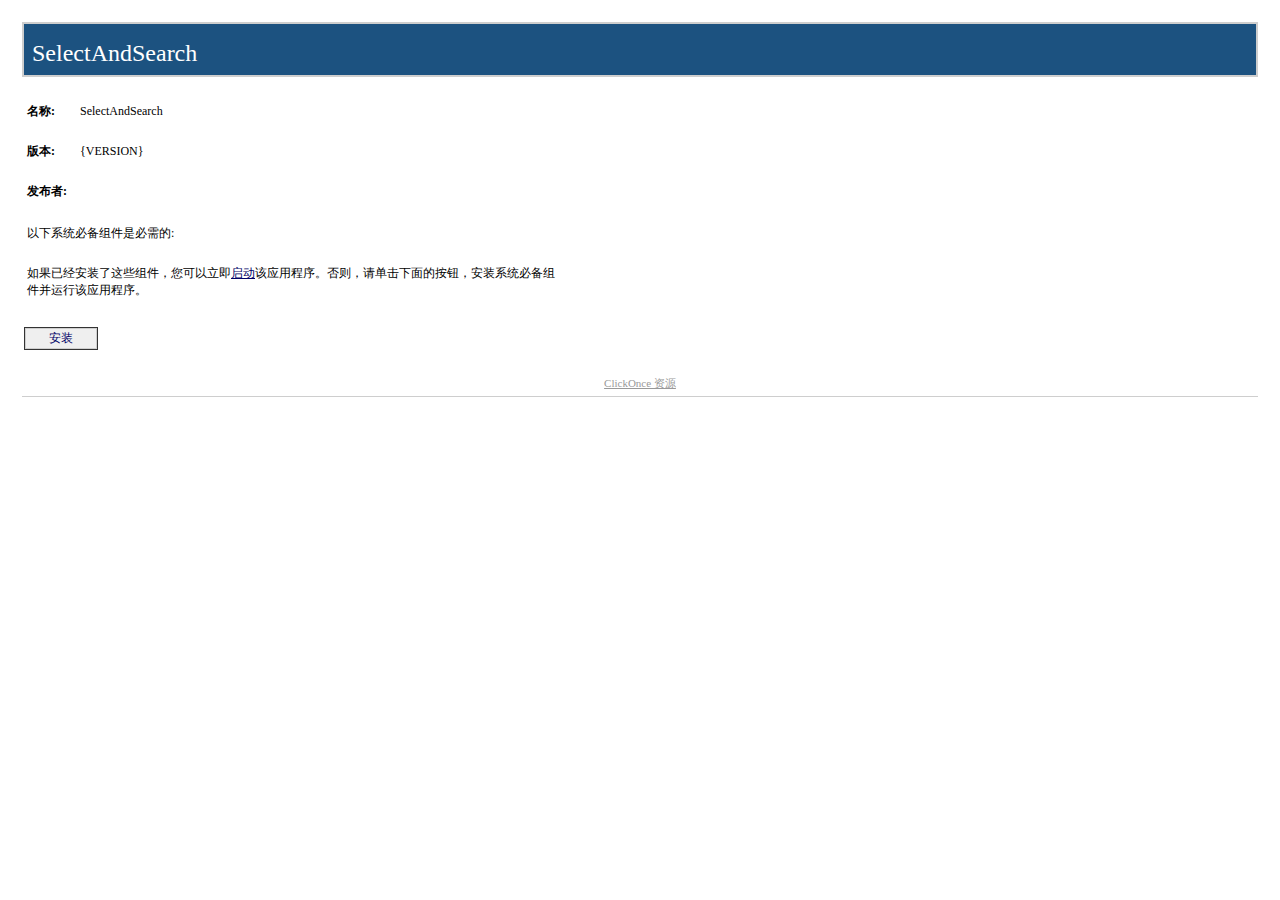
==== SelectAndSearch/Publish.html @ 08f8f734 "修复缺少文件和缺少依赖的问题" ====
﻿<HTML>
  <HEAD>
    <TITLE>SelectAndSearch</TITLE>
    <META HTTP-EQUIV="Content-Type" CONTENT="text/html; charset=utf-8" />
    <STYLE TYPE="text/css">
<!--
BODY{margin-top:20px; margin-left:20px; margin-right:20px; color:#000000; font-family:Tahoma; background-color:white}
A:link {font-weight:normal; color:#000066; text-decoration:none}
A:visited {font-weight:normal; color:#000066; text-decoration:none}
A:active {font-weight:normal; text-decoration:none}
A:hover {font-weight:normal; color:#FF6600; text-decoration:none}
P {margin-top:0px; margin-bottom:12px; color:#000000; font-family:Tahoma}
PRE {border-right:#f0f0e0 1px solid; padding-right:5px; border-top:#f0f0e0 1px solid; margin-top:-5px; padding-left:5px; font-size:x-small; padding-bottom:5px; border-left:#f0f0e0 1px solid; padding-top:5px; border-bottom:#f0f0e0 1px solid; font-family:Courier New; background-color:#e5e5cc}
TD {font-size:12px; color:#000000; font-family:Tahoma}
H2 {border-top: #003366 1px solid; margin-top:25px; font-weight:bold; font-size:1.5em; margin-bottom:10px; margin-left:-15px; color:#003366}
H3 {margin-top:10px; font-size: 1.1em; margin-bottom: 10px; margin-left: -15px; color: #000000}
UL {margin-top:10px; margin-left:20px}
OL {margin-top:10px; margin-left:20px}
LI {margin-top:10px; color: #000000}
FONT.value {font-weight:bold; color:darkblue}
FONT.key {font-weight: bold; color: darkgreen}
.divTag {border:1px; border-style:solid; background-color:#FFFFFF; text-decoration:none; height:auto; width:auto; background-color:#cecece}
.BannerColumn {background-color:#000000}
.Banner {border:0; padding:0; height:8px; margin-top:0px; color:#ffffff; filter:progid:DXImageTransform.Microsoft.Gradient(GradientType=1,StartColorStr='#1c5280',EndColorStr='#FFFFFF');}
.BannerTextCompany {font:bold; font-size:18pt; color:#cecece; font-family:Tahoma; height:0px; margin-top:0; margin-left:8px; margin-bottom:0; padding:0px; white-space:nowrap; filter:progid:DXImageTransform.Microsoft.dropshadow(OffX=2,OffY=2,Color='black',Positive='true');}
.BannerTextApplication {font:bold; font-size:18pt; font-family:Tahoma; height:0px; margin-top:0; margin-left:8px; margin-bottom:0; padding:0px; white-space:nowrap; filter:progid:DXImageTransform.Microsoft.dropshadow(OffX=2,OffY=2,Color='black',Positive='true');}
.BannerText {font:bold; font-size:18pt; font-family:Tahoma; height:0px; margin-top:0; margin-left:8px; margin-bottom:0; padding:0px; filter:progid:DXImageTransform.Microsoft.dropshadow(OffX=2,OffY=2,Color='black',Positive='true');}
.BannerSubhead {border:0; padding:0; height:16px; margin-top:0px; margin-left:10px; color:#ffffff; filter:progid:DXImageTransform.Microsoft.Gradient(GradientType=1,StartColorStr='#4B3E1A',EndColorStr='#FFFFFF');}
.BannerSubheadText {font:bold; height:11px; font-size:11px; font-family:Tahoma; margin-top:1; margin-left:10; filter:progid:DXImageTransform.Microsoft.dropshadow(OffX=2,OffY=2,Color='black',Positive='true');}
.FooterRule {border:0; padding:0; height:1px; margin:0px; color:#ffffff; filter:progid:DXImageTransform.Microsoft.Gradient(GradientType=1,StartColorStr='#4B3E1A',EndColorStr='#FFFFFF');}
.FooterText {font-size:11px; font-weight:normal; text-decoration:none; font-family:Tahoma; margin-top:10; margin-left:0px; margin-bottom:2; padding:0px; color:#999999; white-space:nowrap}
.FooterText A:link {font-weight:normal; color:#999999; text-decoration:underline}
.FooterText A:visited {font-weight:normal; color:#999999; text-decoration:underline}
.FooterText A:active {font-weight:normal; color:#999999; text-decoration:underline}
.FooterText A:hover {font-weight:normal; color:#FF6600; text-decoration:underline}
.ClickOnceInfoText {font-size:11px; font-weight:normal; text-decoration:none; font-family:Tahoma; margin-top:0; margin-right:2px; margin-bottom:0; padding:0px; color:#000000}
.InstallTextStyle {font:bold; font-size:14pt; font-family:Tahoma; a:#FF0000; text-decoration:None}
.DetailsStyle {margin-left:30px}
.ItemStyle {margin-left:-15px; font-weight:bold}
.StartColorStr {background-color:#4B3E1A}
.JustThisApp A:link {font-weight:normal; color:#000066; text-decoration:underline}
.JustThisApp A:visited {font-weight:normal; color:#000066; text-decoration:underline}
.JustThisApp A:active {font-weight:normal; text-decoration:underline}
.JustThisApp A:hover {font-weight:normal; color:#FF6600; text-decoration:underline}
-->

</STYLE>

</HEAD>
  <BODY>
    <TABLE WIDTH="100%" CELLPADDING="0" CELLSPACING="2" BORDER="0">

<!-- Begin Banner -->
<TR><TD><TABLE CELLPADDING="2" CELLSPACING="0" BORDER="0" BGCOLOR="#cecece" WIDTH="100%"><TR><TD><TABLE BGCOLOR="#1c5280" WIDTH="100%" CELLPADDING="0" CELLSPACING="0" BORDER="0"><TR><TD CLASS="Banner" /></TR><TR><TD CLASS="Banner"><SPAN CLASS="BannerTextCompany" /></TD></TR><TR><TD CLASS="Banner"><SPAN CLASS="BannerTextApplication">SelectAndSearch</SPAN></TD></TR><TR><TD CLASS="Banner" ALIGN="RIGHT" /></TR></TABLE></TD></TR></TABLE></TD></TR>
<!-- End Banner -->


<!-- Begin Dialog -->
<TR><TD ALIGN="LEFT"><TABLE CELLPADDING="2" CELLSPACING="0" BORDER="0" WIDTH="540"><TR><TD WIDTH="496">

<!-- Begin AppInfo -->
<TABLE><TR><TD COLSPAN="3">&nbsp;</TD></TR><TR><TD><B>名称:</B></TD><TD WIDTH="5"><SPACER TYPE="block" WIDTH="10" /></TD><TD>SelectAndSearch</TD></TR><TR><TD COLSPAN="3">&nbsp;</TD></TR><TR><TD><B>版本:</B></TD><TD WIDTH="5"><SPACER TYPE="block" WIDTH="10" /></TD><TD>{VERSION}</TD></TR><TR><TD COLSPAN="3">&nbsp;</TD></TR><TR><TD><B>发布者: </B></TD><TD WIDTH="5"><SPACER TYPE="block" WIDTH="10" /></TD><TD /></TR><tr><td colspan="3">&nbsp;</td></tr></TABLE>
<!-- End AppInfo -->


<!-- Begin Prerequisites -->
<TABLE ID="BootstrapperSection" BORDER="0"><TR><TD COLSPAN="2">以下系统必备组件是必需的: </TD></TR><TR><TD WIDTH="10">&nbsp;</TD><TD><UL>
</UL></TD></TR><TR><TD COLSPAN="2">
如果已经安装了这些组件，您可以立即<SPAN CLASS="JustThisApp"><A HREF="SelectAndSearch.application">启动</A></SPAN>该应用程序。否则，请单击下面的按钮，安装系统必备组件并运行该应用程序。
</TD></TR><TR><TD COLSPAN="2">&nbsp;</TD></TR></TABLE>
<!-- End Prerequisites -->


</TD></TR></TABLE>
<!-- Begin Buttons -->
<TR><TD ALIGN="LEFT"><TABLE CELLPADDING="2" CELLSPACING="0" BORDER="0" WIDTH="540" STYLE="cursor:hand" ONCLICK="window.navigate(InstallButton.href)"><TR><TD ALIGN="LEFT"><TABLE CELLPADDING="1" BGCOLOR="#333333" CELLSPACING="0" BORDER="0"><TR><TD><TABLE CELLPADDING="1" BGCOLOR="#cecece" CELLSPACING="0" BORDER="0"><TR><TD><TABLE CELLPADDING="1" BGCOLOR="#efefef" CELLSPACING="0" BORDER="0"><TR><TD WIDTH="20"><SPACER TYPE="block" WIDTH="20" HEIGHT="1" /></TD><TD><A ID="InstallButton" HREF="setup.exe">安装</A></TD><TD width="20"><SPACER TYPE="block" WIDTH="20" HEIGHT="1" /></TD></TR></TABLE></TD></TR></TABLE></TD></TR></TABLE></TD><TD WIDTH="15%" ALIGN="right" /></TR></TABLE></TD></TR>
<!-- End Buttons -->
</TD></TR>
<!-- End Dialog -->



<!-- Spacer Row -->
<TR><TD>&nbsp;</TD></TR>

<TR><TD>
<!-- Begin Footer -->
<TABLE WIDTH="100%" CELLPADDING="0" CELLSPACING="0" BORDER="0" BGCOLOR="#ffffff"><TR><TD HEIGHT="5"><SPACER TYPE="block" HEIGHT="5" /></TD></TR><TR><TD CLASS="FooterText" ALIGN="center"><A HREF="https://go.microsoft.com/fwlink/?linkid=2146276">ClickOnce 资源</A>
</TD></TR><TR><TD HEIGHT="5"><SPACER TYPE="block" HEIGHT="5" /></TD></TR><TR><TD HEIGHT="1" bgcolor="#cecece"><SPACER TYPE="block" HEIGHT="1" /></TD></TR></TABLE>
<!-- End Footer -->
</TD></TR>

</TABLE>
  </BODY>
</HTML>
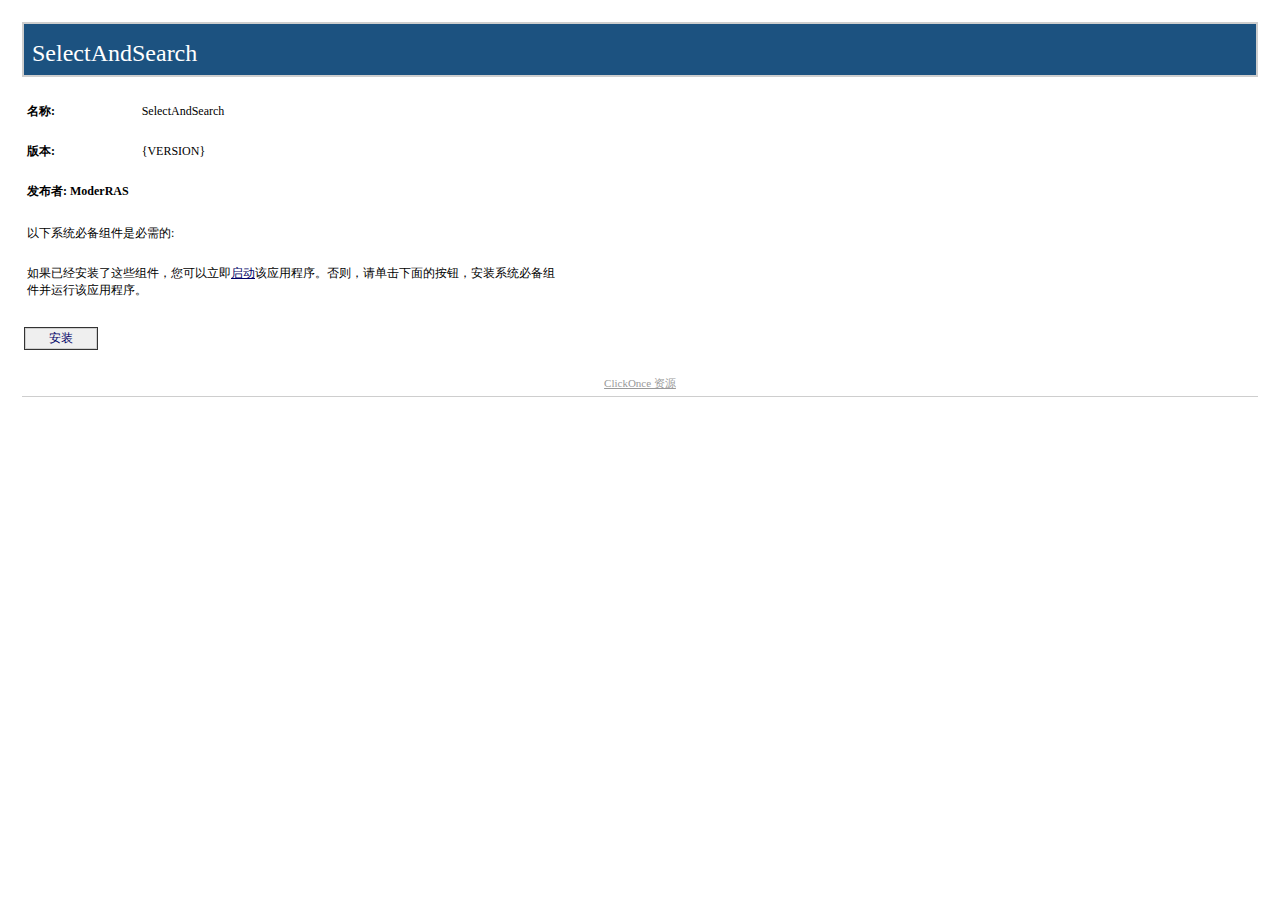
==== commit 0bc65ec3: "添加发布者，将代码格式化" ====
--- a/SelectAndSearch/Publish.html
+++ b/SelectAndSearch/Publish.html
@@ -1,95 +1,485 @@
 ﻿<HTML>
-  <HEAD>
-    <TITLE>SelectAndSearch</TITLE>
-    <META HTTP-EQUIV="Content-Type" CONTENT="text/html; charset=utf-8" />
-    <STYLE TYPE="text/css">
-<!--
-BODY{margin-top:20px; margin-left:20px; margin-right:20px; color:#000000; font-family:Tahoma; background-color:white}
-A:link {font-weight:normal; color:#000066; text-decoration:none}
-A:visited {font-weight:normal; color:#000066; text-decoration:none}
-A:active {font-weight:normal; text-decoration:none}
-A:hover {font-weight:normal; color:#FF6600; text-decoration:none}
-P {margin-top:0px; margin-bottom:12px; color:#000000; font-family:Tahoma}
-PRE {border-right:#f0f0e0 1px solid; padding-right:5px; border-top:#f0f0e0 1px solid; margin-top:-5px; padding-left:5px; font-size:x-small; padding-bottom:5px; border-left:#f0f0e0 1px solid; padding-top:5px; border-bottom:#f0f0e0 1px solid; font-family:Courier New; background-color:#e5e5cc}
-TD {font-size:12px; color:#000000; font-family:Tahoma}
-H2 {border-top: #003366 1px solid; margin-top:25px; font-weight:bold; font-size:1.5em; margin-bottom:10px; margin-left:-15px; color:#003366}
-H3 {margin-top:10px; font-size: 1.1em; margin-bottom: 10px; margin-left: -15px; color: #000000}
-UL {margin-top:10px; margin-left:20px}
-OL {margin-top:10px; margin-left:20px}
-LI {margin-top:10px; color: #000000}
-FONT.value {font-weight:bold; color:darkblue}
-FONT.key {font-weight: bold; color: darkgreen}
-.divTag {border:1px; border-style:solid; background-color:#FFFFFF; text-decoration:none; height:auto; width:auto; background-color:#cecece}
-.BannerColumn {background-color:#000000}
-.Banner {border:0; padding:0; height:8px; margin-top:0px; color:#ffffff; filter:progid:DXImageTransform.Microsoft.Gradient(GradientType=1,StartColorStr='#1c5280',EndColorStr='#FFFFFF');}
-.BannerTextCompany {font:bold; font-size:18pt; color:#cecece; font-family:Tahoma; height:0px; margin-top:0; margin-left:8px; margin-bottom:0; padding:0px; white-space:nowrap; filter:progid:DXImageTransform.Microsoft.dropshadow(OffX=2,OffY=2,Color='black',Positive='true');}
-.BannerTextApplication {font:bold; font-size:18pt; font-family:Tahoma; height:0px; margin-top:0; margin-left:8px; margin-bottom:0; padding:0px; white-space:nowrap; filter:progid:DXImageTransform.Microsoft.dropshadow(OffX=2,OffY=2,Color='black',Positive='true');}
-.BannerText {font:bold; font-size:18pt; font-family:Tahoma; height:0px; margin-top:0; margin-left:8px; margin-bottom:0; padding:0px; filter:progid:DXImageTransform.Microsoft.dropshadow(OffX=2,OffY=2,Color='black',Positive='true');}
-.BannerSubhead {border:0; padding:0; height:16px; margin-top:0px; margin-left:10px; color:#ffffff; filter:progid:DXImageTransform.Microsoft.Gradient(GradientType=1,StartColorStr='#4B3E1A',EndColorStr='#FFFFFF');}
-.BannerSubheadText {font:bold; height:11px; font-size:11px; font-family:Tahoma; margin-top:1; margin-left:10; filter:progid:DXImageTransform.Microsoft.dropshadow(OffX=2,OffY=2,Color='black',Positive='true');}
-.FooterRule {border:0; padding:0; height:1px; margin:0px; color:#ffffff; filter:progid:DXImageTransform.Microsoft.Gradient(GradientType=1,StartColorStr='#4B3E1A',EndColorStr='#FFFFFF');}
-.FooterText {font-size:11px; font-weight:normal; text-decoration:none; font-family:Tahoma; margin-top:10; margin-left:0px; margin-bottom:2; padding:0px; color:#999999; white-space:nowrap}
-.FooterText A:link {font-weight:normal; color:#999999; text-decoration:underline}
-.FooterText A:visited {font-weight:normal; color:#999999; text-decoration:underline}
-.FooterText A:active {font-weight:normal; color:#999999; text-decoration:underline}
-.FooterText A:hover {font-weight:normal; color:#FF6600; text-decoration:underline}
-.ClickOnceInfoText {font-size:11px; font-weight:normal; text-decoration:none; font-family:Tahoma; margin-top:0; margin-right:2px; margin-bottom:0; padding:0px; color:#000000}
-.InstallTextStyle {font:bold; font-size:14pt; font-family:Tahoma; a:#FF0000; text-decoration:None}
-.DetailsStyle {margin-left:30px}
-.ItemStyle {margin-left:-15px; font-weight:bold}
-.StartColorStr {background-color:#4B3E1A}
-.JustThisApp A:link {font-weight:normal; color:#000066; text-decoration:underline}
-.JustThisApp A:visited {font-weight:normal; color:#000066; text-decoration:underline}
-.JustThisApp A:active {font-weight:normal; text-decoration:underline}
-.JustThisApp A:hover {font-weight:normal; color:#FF6600; text-decoration:underline}
--->
-
-</STYLE>
+
+<HEAD>
+  <TITLE>SelectAndSearch</TITLE>
+  <META HTTP-EQUIV="Content-Type" CONTENT="text/html; charset=utf-8" />
+  <STYLE TYPE="text/css">
+    <!--
+    BODY {
+      margin-top: 20px;
+      margin-left: 20px;
+      margin-right: 20px;
+      color: #000000;
+      font-family: Tahoma;
+      background-color: white
+    }
+
+    A:link {
+      font-weight: normal;
+      color: #000066;
+      text-decoration: none
+    }
+
+    A:visited {
+      font-weight: normal;
+      color: #000066;
+      text-decoration: none
+    }
+
+    A:active {
+      font-weight: normal;
+      text-decoration: none
+    }
+
+    A:hover {
+      font-weight: normal;
+      color: #FF6600;
+      text-decoration: none
+    }
+
+    P {
+      margin-top: 0px;
+      margin-bottom: 12px;
+      color: #000000;
+      font-family: Tahoma
+    }
+
+    PRE {
+      border-right: #f0f0e0 1px solid;
+      padding-right: 5px;
+      border-top: #f0f0e0 1px solid;
+      margin-top: -5px;
+      padding-left: 5px;
+      font-size: x-small;
+      padding-bottom: 5px;
+      border-left: #f0f0e0 1px solid;
+      padding-top: 5px;
+      border-bottom: #f0f0e0 1px solid;
+      font-family: Courier New;
+      background-color: #e5e5cc
+    }
+
+    TD {
+      font-size: 12px;
+      color: #000000;
+      font-family: Tahoma
+    }
+
+    H2 {
+      border-top: #003366 1px solid;
+      margin-top: 25px;
+      font-weight: bold;
+      font-size: 1.5em;
+      margin-bottom: 10px;
+      margin-left: -15px;
+      color: #003366
+    }
+
+    H3 {
+      margin-top: 10px;
+      font-size: 1.1em;
+      margin-bottom: 10px;
+      margin-left: -15px;
+      color: #000000
+    }
+
+    UL {
+      margin-top: 10px;
+      margin-left: 20px
+    }
+
+    OL {
+      margin-top: 10px;
+      margin-left: 20px
+    }
+
+    LI {
+      margin-top: 10px;
+      color: #000000
+    }
+
+    FONT.value {
+      font-weight: bold;
+      color: darkblue
+    }
+
+    FONT.key {
+      font-weight: bold;
+      color: darkgreen
+    }
+
+    .divTag {
+      border: 1px;
+      border-style: solid;
+      background-color: #FFFFFF;
+      text-decoration: none;
+      height: auto;
+      width: auto;
+      background-color: #cecece
+    }
+
+    .BannerColumn {
+      background-color: #000000
+    }
+
+    .Banner {
+      border: 0;
+      padding: 0;
+      height: 8px;
+      margin-top: 0px;
+      color: #ffffff;
+      filter: progid:DXImageTransform.Microsoft.Gradient(GradientType=1, StartColorStr='#1c5280', EndColorStr='#FFFFFF');
+    }
+
+    .BannerTextCompany {
+      font: bold;
+      font-size: 18pt;
+      color: #cecece;
+      font-family: Tahoma;
+      height: 0px;
+      margin-top: 0;
+      margin-left: 8px;
+      margin-bottom: 0;
+      padding: 0px;
+      white-space: nowrap;
+      filter: progid:DXImageTransform.Microsoft.dropshadow(OffX=2, OffY=2, Color='black', Positive='true');
+    }
+
+    .BannerTextApplication {
+      font: bold;
+      font-size: 18pt;
+      font-family: Tahoma;
+      height: 0px;
+      margin-top: 0;
+      margin-left: 8px;
+      margin-bottom: 0;
+      padding: 0px;
+      white-space: nowrap;
+      filter: progid:DXImageTransform.Microsoft.dropshadow(OffX=2, OffY=2, Color='black', Positive='true');
+    }
+
+    .BannerText {
+      font: bold;
+      font-size: 18pt;
+      font-family: Tahoma;
+      height: 0px;
+      margin-top: 0;
+      margin-left: 8px;
+      margin-bottom: 0;
+      padding: 0px;
+      filter: progid:DXImageTransform.Microsoft.dropshadow(OffX=2, OffY=2, Color='black', Positive='true');
+    }
+
+    .BannerSubhead {
+      border: 0;
+      padding: 0;
+      height: 16px;
+      margin-top: 0px;
+      margin-left: 10px;
+      color: #ffffff;
+      filter: progid:DXImageTransform.Microsoft.Gradient(GradientType=1, StartColorStr='#4B3E1A', EndColorStr='#FFFFFF');
+    }
+
+    .BannerSubheadText {
+      font: bold;
+      height: 11px;
+      font-size: 11px;
+      font-family: Tahoma;
+      margin-top: 1;
+      margin-left: 10;
+      filter: progid:DXImageTransform.Microsoft.dropshadow(OffX=2, OffY=2, Color='black', Positive='true');
+    }
+
+    .FooterRule {
+      border: 0;
+      padding: 0;
+      height: 1px;
+      margin: 0px;
+      color: #ffffff;
+      filter: progid:DXImageTransform.Microsoft.Gradient(GradientType=1, StartColorStr='#4B3E1A', EndColorStr='#FFFFFF');
+    }
+
+    .FooterText {
+      font-size: 11px;
+      font-weight: normal;
+      text-decoration: none;
+      font-family: Tahoma;
+      margin-top: 10;
+      margin-left: 0px;
+      margin-bottom: 2;
+      padding: 0px;
+      color: #999999;
+      white-space: nowrap
+    }
+
+    .FooterText A:link {
+      font-weight: normal;
+      color: #999999;
+      text-decoration: underline
+    }
+
+    .FooterText A:visited {
+      font-weight: normal;
+      color: #999999;
+      text-decoration: underline
+    }
+
+    .FooterText A:active {
+      font-weight: normal;
+      color: #999999;
+      text-decoration: underline
+    }
+
+    .FooterText A:hover {
+      font-weight: normal;
+      color: #FF6600;
+      text-decoration: underline
+    }
+
+    .ClickOnceInfoText {
+      font-size: 11px;
+      font-weight: normal;
+      text-decoration: none;
+      font-family: Tahoma;
+      margin-top: 0;
+      margin-right: 2px;
+      margin-bottom: 0;
+      padding: 0px;
+      color: #000000
+    }
+
+    .InstallTextStyle {
+      font: bold;
+      font-size: 14pt;
+      font-family: Tahoma;
+      a: #FF0000;
+      text-decoration: None
+    }
+
+    .DetailsStyle {
+      margin-left: 30px
+    }
+
+    .ItemStyle {
+      margin-left: -15px;
+      font-weight: bold
+    }
+
+    .StartColorStr {
+      background-color: #4B3E1A
+    }
+
+    .JustThisApp A:link {
+      font-weight: normal;
+      color: #000066;
+      text-decoration: underline
+    }
+
+    .JustThisApp A:visited {
+      font-weight: normal;
+      color: #000066;
+      text-decoration: underline
+    }
+
+    .JustThisApp A:active {
+      font-weight: normal;
+      text-decoration: underline
+    }
+
+    .JustThisApp A:hover {
+      font-weight: normal;
+      color: #FF6600;
+      text-decoration: underline
+    }
+    -->
+
+  </STYLE>
 
 </HEAD>
-  <BODY>
-    <TABLE WIDTH="100%" CELLPADDING="0" CELLSPACING="2" BORDER="0">
-
-<!-- Begin Banner -->
-<TR><TD><TABLE CELLPADDING="2" CELLSPACING="0" BORDER="0" BGCOLOR="#cecece" WIDTH="100%"><TR><TD><TABLE BGCOLOR="#1c5280" WIDTH="100%" CELLPADDING="0" CELLSPACING="0" BORDER="0"><TR><TD CLASS="Banner" /></TR><TR><TD CLASS="Banner"><SPAN CLASS="BannerTextCompany" /></TD></TR><TR><TD CLASS="Banner"><SPAN CLASS="BannerTextApplication">SelectAndSearch</SPAN></TD></TR><TR><TD CLASS="Banner" ALIGN="RIGHT" /></TR></TABLE></TD></TR></TABLE></TD></TR>
-<!-- End Banner -->
-
-
-<!-- Begin Dialog -->
-<TR><TD ALIGN="LEFT"><TABLE CELLPADDING="2" CELLSPACING="0" BORDER="0" WIDTH="540"><TR><TD WIDTH="496">
-
-<!-- Begin AppInfo -->
-<TABLE><TR><TD COLSPAN="3">&nbsp;</TD></TR><TR><TD><B>名称:</B></TD><TD WIDTH="5"><SPACER TYPE="block" WIDTH="10" /></TD><TD>SelectAndSearch</TD></TR><TR><TD COLSPAN="3">&nbsp;</TD></TR><TR><TD><B>版本:</B></TD><TD WIDTH="5"><SPACER TYPE="block" WIDTH="10" /></TD><TD>{VERSION}</TD></TR><TR><TD COLSPAN="3">&nbsp;</TD></TR><TR><TD><B>发布者: </B></TD><TD WIDTH="5"><SPACER TYPE="block" WIDTH="10" /></TD><TD /></TR><tr><td colspan="3">&nbsp;</td></tr></TABLE>
-<!-- End AppInfo -->
-
-
-<!-- Begin Prerequisites -->
-<TABLE ID="BootstrapperSection" BORDER="0"><TR><TD COLSPAN="2">以下系统必备组件是必需的: </TD></TR><TR><TD WIDTH="10">&nbsp;</TD><TD><UL>
-</UL></TD></TR><TR><TD COLSPAN="2">
-如果已经安装了这些组件，您可以立即<SPAN CLASS="JustThisApp"><A HREF="SelectAndSearch.application">启动</A></SPAN>该应用程序。否则，请单击下面的按钮，安装系统必备组件并运行该应用程序。
-</TD></TR><TR><TD COLSPAN="2">&nbsp;</TD></TR></TABLE>
-<!-- End Prerequisites -->
-
-
-</TD></TR></TABLE>
-<!-- Begin Buttons -->
-<TR><TD ALIGN="LEFT"><TABLE CELLPADDING="2" CELLSPACING="0" BORDER="0" WIDTH="540" STYLE="cursor:hand" ONCLICK="window.navigate(InstallButton.href)"><TR><TD ALIGN="LEFT"><TABLE CELLPADDING="1" BGCOLOR="#333333" CELLSPACING="0" BORDER="0"><TR><TD><TABLE CELLPADDING="1" BGCOLOR="#cecece" CELLSPACING="0" BORDER="0"><TR><TD><TABLE CELLPADDING="1" BGCOLOR="#efefef" CELLSPACING="0" BORDER="0"><TR><TD WIDTH="20"><SPACER TYPE="block" WIDTH="20" HEIGHT="1" /></TD><TD><A ID="InstallButton" HREF="setup.exe">安装</A></TD><TD width="20"><SPACER TYPE="block" WIDTH="20" HEIGHT="1" /></TD></TR></TABLE></TD></TR></TABLE></TD></TR></TABLE></TD><TD WIDTH="15%" ALIGN="right" /></TR></TABLE></TD></TR>
-<!-- End Buttons -->
-</TD></TR>
-<!-- End Dialog -->
-
-
-
-<!-- Spacer Row -->
-<TR><TD>&nbsp;</TD></TR>
-
-<TR><TD>
-<!-- Begin Footer -->
-<TABLE WIDTH="100%" CELLPADDING="0" CELLSPACING="0" BORDER="0" BGCOLOR="#ffffff"><TR><TD HEIGHT="5"><SPACER TYPE="block" HEIGHT="5" /></TD></TR><TR><TD CLASS="FooterText" ALIGN="center"><A HREF="https://go.microsoft.com/fwlink/?linkid=2146276">ClickOnce 资源</A>
-</TD></TR><TR><TD HEIGHT="5"><SPACER TYPE="block" HEIGHT="5" /></TD></TR><TR><TD HEIGHT="1" bgcolor="#cecece"><SPACER TYPE="block" HEIGHT="1" /></TD></TR></TABLE>
-<!-- End Footer -->
-</TD></TR>
-
-</TABLE>
-  </BODY>
+
+<BODY>
+  <TABLE WIDTH="100%" CELLPADDING="0" CELLSPACING="2" BORDER="0">
+
+    <!-- Begin Banner -->
+    <TR>
+      <TD>
+        <TABLE CELLPADDING="2" CELLSPACING="0" BORDER="0" BGCOLOR="#cecece" WIDTH="100%">
+          <TR>
+            <TD>
+              <TABLE BGCOLOR="#1c5280" WIDTH="100%" CELLPADDING="0" CELLSPACING="0" BORDER="0">
+                <TR>
+                  <TD CLASS="Banner" />
+                </TR>
+                <TR>
+                  <TD CLASS="Banner"><SPAN CLASS="BannerTextCompany" /></TD>
+                </TR>
+                <TR>
+                  <TD CLASS="Banner"><SPAN CLASS="BannerTextApplication">SelectAndSearch</SPAN></TD>
+                </TR>
+                <TR>
+                  <TD CLASS="Banner" ALIGN="RIGHT" />
+                </TR>
+              </TABLE>
+            </TD>
+          </TR>
+        </TABLE>
+      </TD>
+    </TR>
+    <!-- End Banner -->
+
+
+    <!-- Begin Dialog -->
+    <TR>
+      <TD ALIGN="LEFT">
+        <TABLE CELLPADDING="2" CELLSPACING="0" BORDER="0" WIDTH="540">
+          <TR>
+            <TD WIDTH="496">
+
+              <!-- Begin AppInfo -->
+              <TABLE>
+                <TR>
+                  <TD COLSPAN="3">&nbsp;</TD>
+                </TR>
+                <TR>
+                  <TD><B>名称:</B></TD>
+                  <TD WIDTH="5">
+                    <SPACER TYPE="block" WIDTH="10" />
+                  </TD>
+                  <TD>SelectAndSearch</TD>
+                </TR>
+                <TR>
+                  <TD COLSPAN="3">&nbsp;</TD>
+                </TR>
+                <TR>
+                  <TD><B>版本:</B></TD>
+                  <TD WIDTH="5">
+                    <SPACER TYPE="block" WIDTH="10" />
+                  </TD>
+                  <TD>{VERSION}</TD>
+                </TR>
+                <TR>
+                  <TD COLSPAN="3">&nbsp;</TD>
+                </TR>
+                <TR>
+                  <TD><B>发布者: ModerRAS</B></TD>
+                  <TD WIDTH="5">
+                    <SPACER TYPE="block" WIDTH="10" />
+                  </TD>
+                  <TD />
+                </TR>
+                <tr>
+                  <td colspan="3">&nbsp;</td>
+                </tr>
+              </TABLE>
+              <!-- End AppInfo -->
+
+
+              <!-- Begin Prerequisites -->
+              <TABLE ID="BootstrapperSection" BORDER="0">
+                <TR>
+                  <TD COLSPAN="2">以下系统必备组件是必需的: </TD>
+                </TR>
+                <TR>
+                  <TD WIDTH="10">&nbsp;</TD>
+                  <TD>
+                    <UL>
+                    </UL>
+                  </TD>
+                </TR>
+                <TR>
+                  <TD COLSPAN="2">
+                    如果已经安装了这些组件，您可以立即<SPAN CLASS="JustThisApp"><A
+                        HREF="SelectAndSearch.application">启动</A></SPAN>该应用程序。否则，请单击下面的按钮，安装系统必备组件并运行该应用程序。
+                  </TD>
+                </TR>
+                <TR>
+                  <TD COLSPAN="2">&nbsp;</TD>
+                </TR>
+              </TABLE>
+              <!-- End Prerequisites -->
+
+
+            </TD>
+          </TR>
+        </TABLE>
+        <!-- Begin Buttons -->
+    <TR>
+      <TD ALIGN="LEFT">
+        <TABLE CELLPADDING="2" CELLSPACING="0" BORDER="0" WIDTH="540" STYLE="cursor:hand"
+          ONCLICK="window.navigate(InstallButton.href)">
+          <TR>
+            <TD ALIGN="LEFT">
+              <TABLE CELLPADDING="1" BGCOLOR="#333333" CELLSPACING="0" BORDER="0">
+                <TR>
+                  <TD>
+                    <TABLE CELLPADDING="1" BGCOLOR="#cecece" CELLSPACING="0" BORDER="0">
+                      <TR>
+                        <TD>
+                          <TABLE CELLPADDING="1" BGCOLOR="#efefef" CELLSPACING="0" BORDER="0">
+                            <TR>
+                              <TD WIDTH="20">
+                                <SPACER TYPE="block" WIDTH="20" HEIGHT="1" />
+                              </TD>
+                              <TD><A ID="InstallButton" HREF="setup.exe">安装</A></TD>
+                              <TD width="20">
+                                <SPACER TYPE="block" WIDTH="20" HEIGHT="1" />
+                              </TD>
+                            </TR>
+                          </TABLE>
+                        </TD>
+                      </TR>
+                    </TABLE>
+                  </TD>
+                </TR>
+              </TABLE>
+            </TD>
+            <TD WIDTH="15%" ALIGN="right" />
+          </TR>
+        </TABLE>
+      </TD>
+    </TR>
+    <!-- End Buttons -->
+    </TD>
+    </TR>
+    <!-- End Dialog -->
+
+
+
+    <!-- Spacer Row -->
+    <TR>
+      <TD>&nbsp;</TD>
+    </TR>
+
+    <TR>
+      <TD>
+        <!-- Begin Footer -->
+        <TABLE WIDTH="100%" CELLPADDING="0" CELLSPACING="0" BORDER="0" BGCOLOR="#ffffff">
+          <TR>
+            <TD HEIGHT="5">
+              <SPACER TYPE="block" HEIGHT="5" />
+            </TD>
+          </TR>
+          <TR>
+            <TD CLASS="FooterText" ALIGN="center"><A HREF="https://go.microsoft.com/fwlink/?linkid=2146276">ClickOnce
+                资源</A>
+            </TD>
+          </TR>
+          <TR>
+            <TD HEIGHT="5">
+              <SPACER TYPE="block" HEIGHT="5" />
+            </TD>
+          </TR>
+          <TR>
+            <TD HEIGHT="1" bgcolor="#cecece">
+              <SPACER TYPE="block" HEIGHT="1" />
+            </TD>
+          </TR>
+        </TABLE>
+        <!-- End Footer -->
+      </TD>
+    </TR>
+
+  </TABLE>
+</BODY>
+
 </HTML>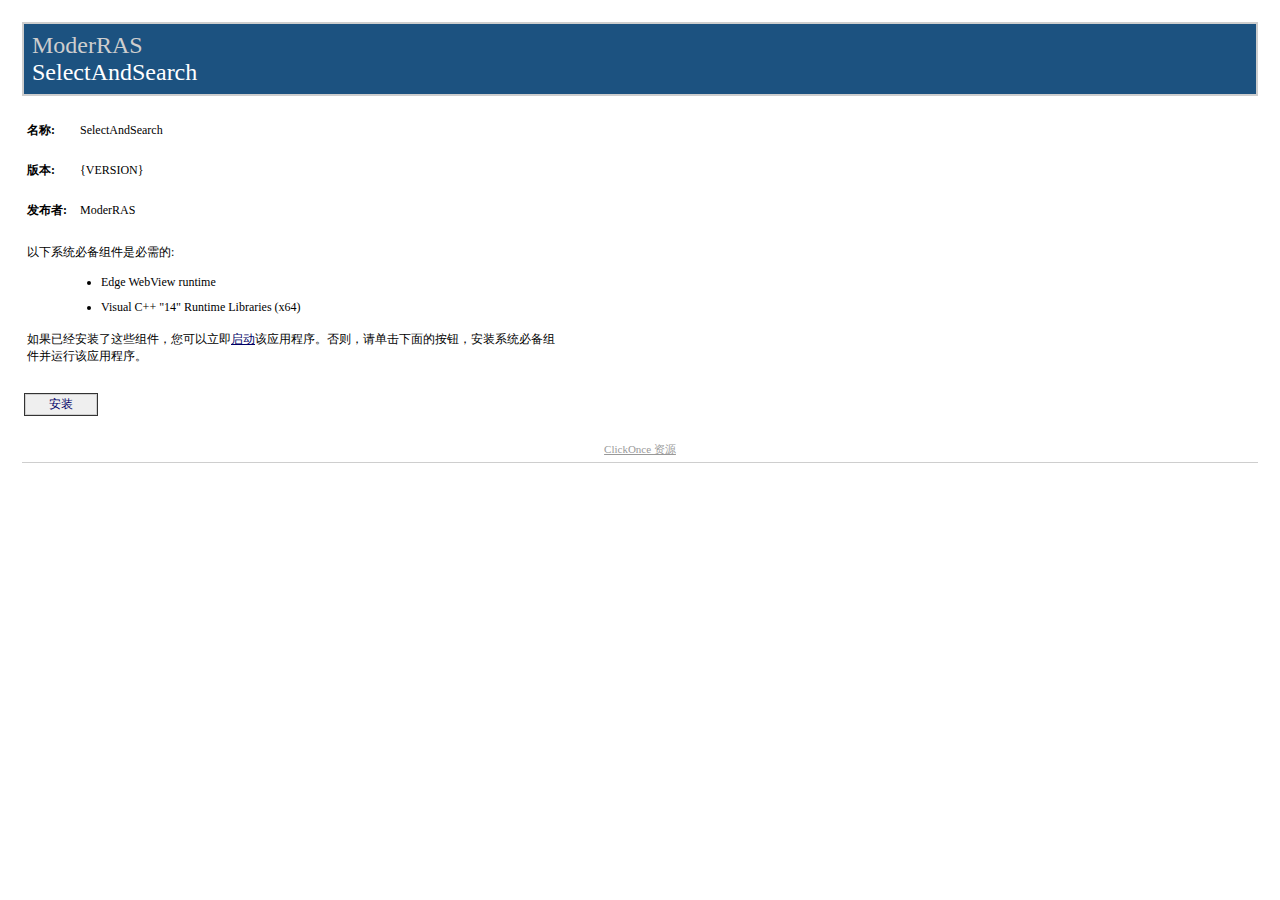
==== commit 81dba9ac: "添加依赖项，修改Publish.html" ====
--- a/SelectAndSearch/Publish.html
+++ b/SelectAndSearch/Publish.html
@@ -311,7 +311,7 @@
                   <TD CLASS="Banner" />
                 </TR>
                 <TR>
-                  <TD CLASS="Banner"><SPAN CLASS="BannerTextCompany" /></TD>
+                  <TD CLASS="Banner"><SPAN CLASS="BannerTextCompany">ModerRAS</SPAN></TD>
                 </TR>
                 <TR>
                   <TD CLASS="Banner"><SPAN CLASS="BannerTextApplication">SelectAndSearch</SPAN></TD>
@@ -361,11 +361,11 @@
                   <TD COLSPAN="3">&nbsp;</TD>
                 </TR>
                 <TR>
-                  <TD><B>发布者: ModerRAS</B></TD>
+                  <TD><B>发布者: </B></TD>
                   <TD WIDTH="5">
                     <SPACER TYPE="block" WIDTH="10" />
                   </TD>
-                  <TD />
+                  <TD>ModerRAS</TD>
                 </TR>
                 <tr>
                   <td colspan="3">&nbsp;</td>
@@ -383,6 +383,8 @@
                   <TD WIDTH="10">&nbsp;</TD>
                   <TD>
                     <UL>
+                      <LI>Edge WebView runtime</LI>
+                      <LI>Visual C++ "14" Runtime Libraries (x64)</LI>
                     </UL>
                   </TD>
                 </TR>
